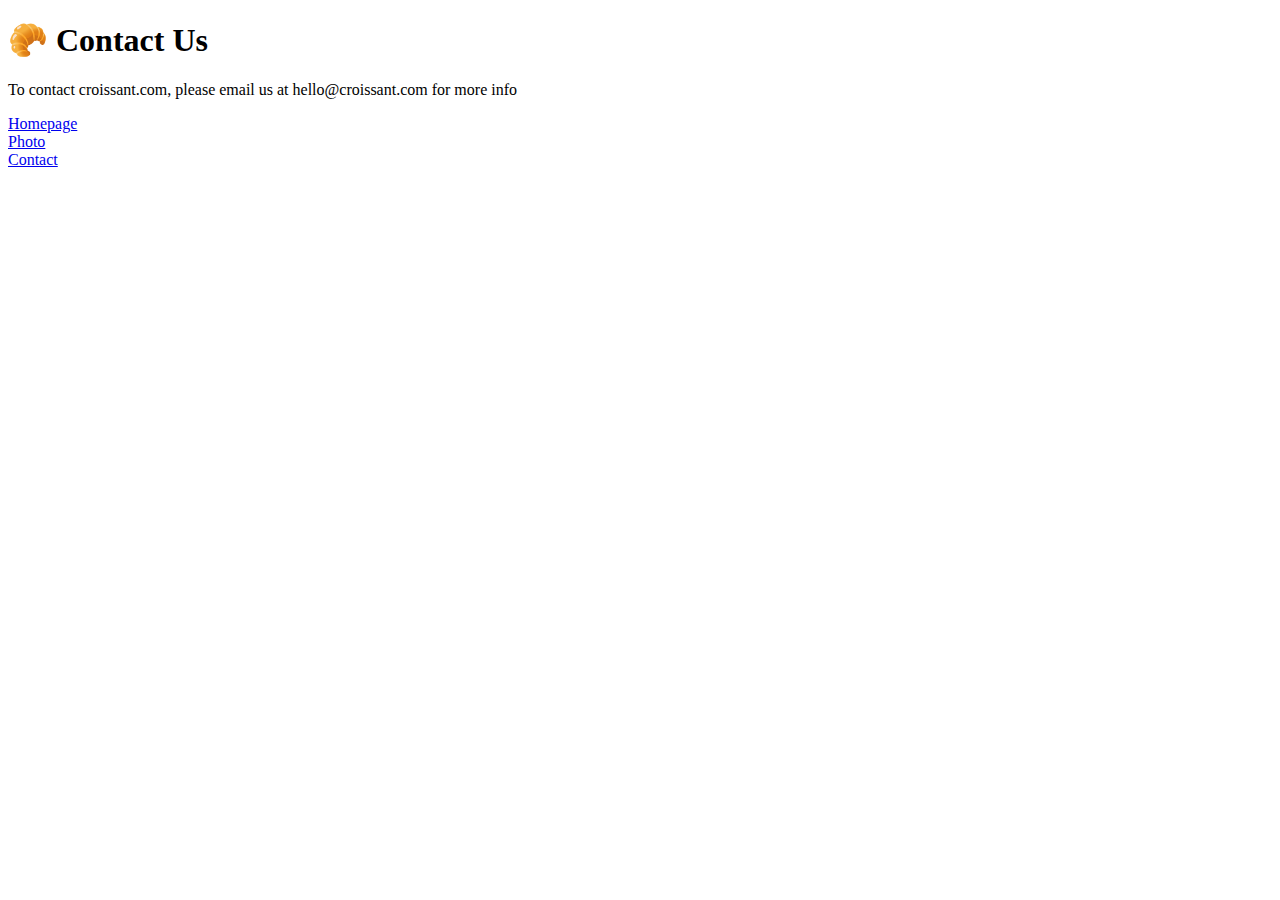
==== contact.html @ 6da5626a "set-up the three html" ====
<!DOCTYPE html>
<html lang="en">
  <head>
    <meta charset="UTF-8" />
    <meta http-equiv="X-UA-Compatible" content="IE=edge" />
    <meta name="viewport" content="width=device-width, initial-scale=1.0" />
    <title>Contact Us</title>
    <link
      href="https://cdn.jsdelivr.net/npm/bootstrap@5.0.2/dist/css/bootstrap.min.css"
      rel="stylesheet"
      integrity="sha384-EVSTQN3/azprG1Anm3QDgpJLIm9Nao0Yz1ztcQTwFspd3yD65VohhpuuCOmLASjC"
      crossorigin="anonymous"
    />
    <script
      src="https://cdn.jsdelivr.net/npm/bootstrap@5.0.2/dist/js/bootstrap.bundle.min.js"
      integrity="sha384-MrcW6ZMFYlzcLA8Nl+NtUVF0sA7MsXsP1UyJoMp4YLEuNSfAP+JcXn/tWtIaxVXM"
      crossorigin="anonymous"
    ></script>
    <link rel="stylesheet" href="src/style.css" />
  </head>
  <body>
    <h1>🥐 Contact Us</h1>
    <p>
      To contact croissant.com, please email us at hello@croissant.com for more
      info
    </p>
    <div class="row text-center">
      <div class="col-3"><a href="/index.html"> Homepage</a></div>
      <div class="col-3"><a href="/photo.html"> Photo</a></div>
      <div class="col-3"><a href="/contact.html"> Contact</a></div>
    </div>
  </body>
</html>
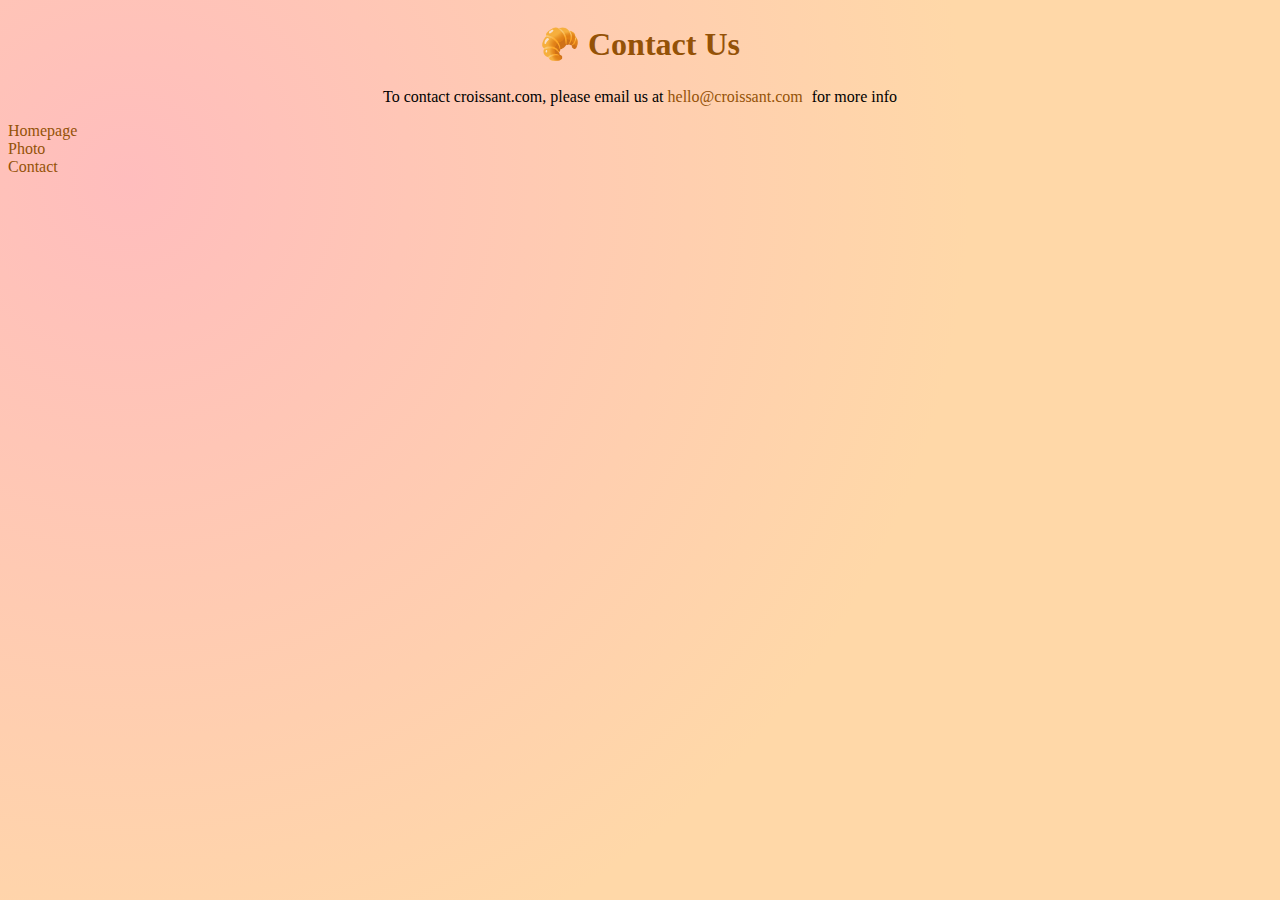
==== commit a8424cc5: "CSS input" ====
--- a/contact.html
+++ b/contact.html
@@ -21,13 +21,13 @@
   <body>
     <h1>🥐 Contact Us</h1>
     <p>
-      To contact croissant.com, please email us at hello@croissant.com for more
-      info
+      To contact croissant.com, please email us at
+      <a href="mailto:hello@croissant.com">hello@croissant.com</a> for more info
     </p>
-    <div class="row text-center">
-      <div class="col-3"><a href="/index.html"> Homepage</a></div>
-      <div class="col-3"><a href="/photo.html"> Photo</a></div>
-      <div class="col-3"><a href="/contact.html"> Contact</a></div>
+    <div class="row d-flex justify-content-space-around mt-2 p-2 text-center">
+      <div class="col-4"><a href="/index.html"> Homepage</a></div>
+      <div class="col-4"><a href="/photo.html"> Photo</a></div>
+      <div class="col-4"><a href="/contact.html"> Contact</a></div>
     </div>
   </body>
 </html>
--- a/src/style.css
+++ b/src/style.css
@@ -0,0 +1,34 @@
+:root {
+  --primary-color: radial-gradient(
+    circle at 10% 20%,
+    rgb(255, 189, 189) 0%,
+    rgb(255, 216, 168) 62%
+  );
+  --secondary-color: rgb(148, 82, 7);
+}
+
+body {
+  background: var(--primary-color);
+  background-attachment: fixed;
+}
+
+h1 {
+  text-align: center;
+  margin: 25px;
+  color: var(--secondary-color);
+}
+
+p {
+  text-align: center;
+}
+
+a {
+  text-decoration: none;
+  color: var(--secondary-color);
+  margin-right: 5px;
+}
+
+.img-fluid {
+  max-width: 100%;
+  display: c;
+}
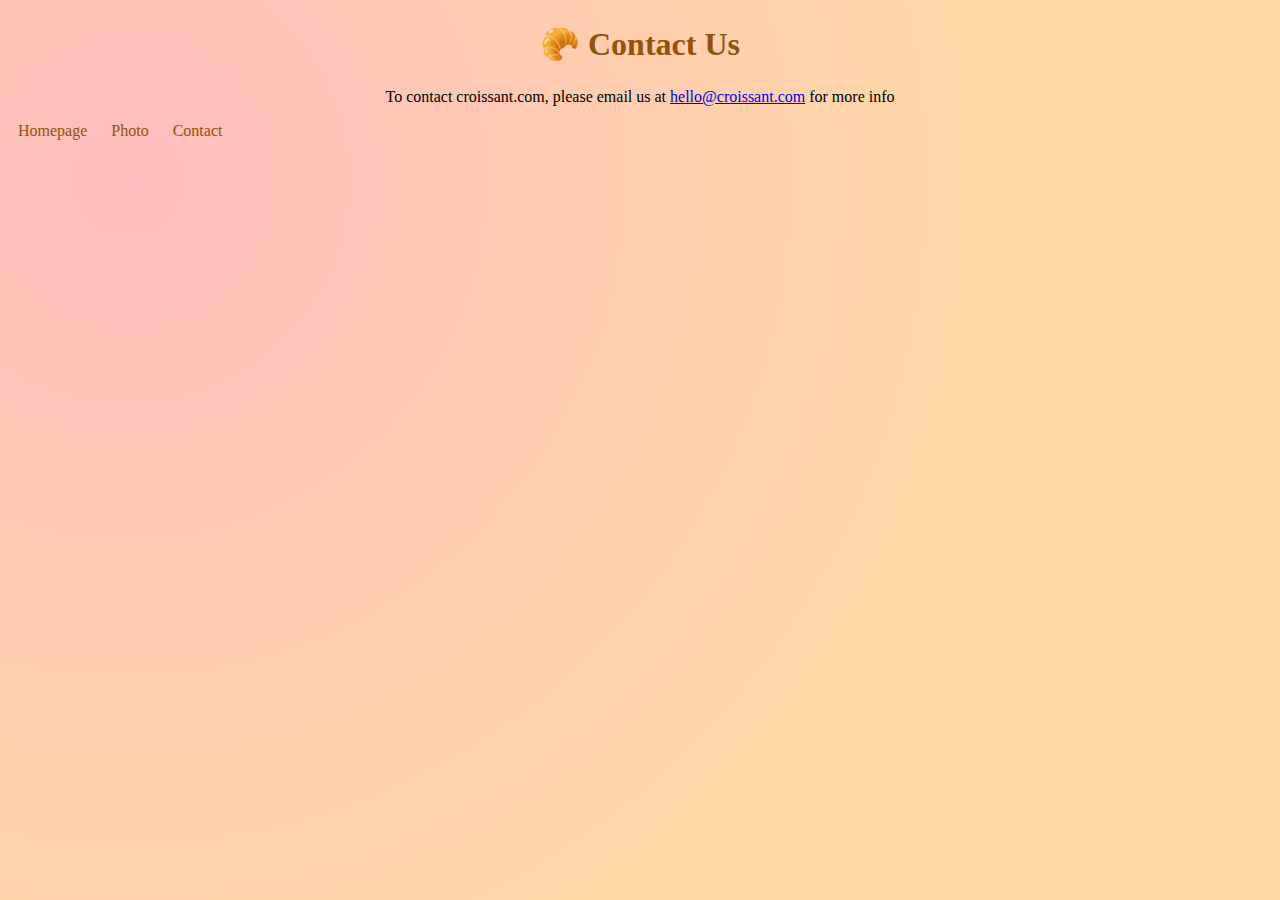
==== commit 3d025377: "Corrections and Enhancing" ====
--- a/contact.html
+++ b/contact.html
@@ -24,10 +24,10 @@
       To contact croissant.com, please email us at
       <a href="mailto:hello@croissant.com">hello@croissant.com</a> for more info
     </p>
-    <div class="row d-flex justify-content-space-around mt-2 p-2 text-center">
-      <div class="col-4"><a href="/index.html"> Homepage</a></div>
-      <div class="col-4"><a href="/photo.html"> Photo</a></div>
-      <div class="col-4"><a href="/contact.html"> Contact</a></div>
+    <div class="container text-center">
+      <a href="/index.html"> Homepage</a>
+      <a href="/photo.html"> Photo</a>
+      <a href="/contact.html"> Contact</a>
     </div>
   </body>
 </html>
--- a/src/style.css
+++ b/src/style.css
@@ -22,13 +22,15 @@
   text-align: center;
 }
 
-a {
+div a {
   text-decoration: none;
   color: var(--secondary-color);
-  margin-right: 5px;
+  margin: 0 10px;
 }
 
 .img-fluid {
   max-width: 100%;
-  display: c;
+  margin-bottom: 25px;
+  box-shadow: 4px 5px 10px #000;
+  border-radius: 4%;
 }
